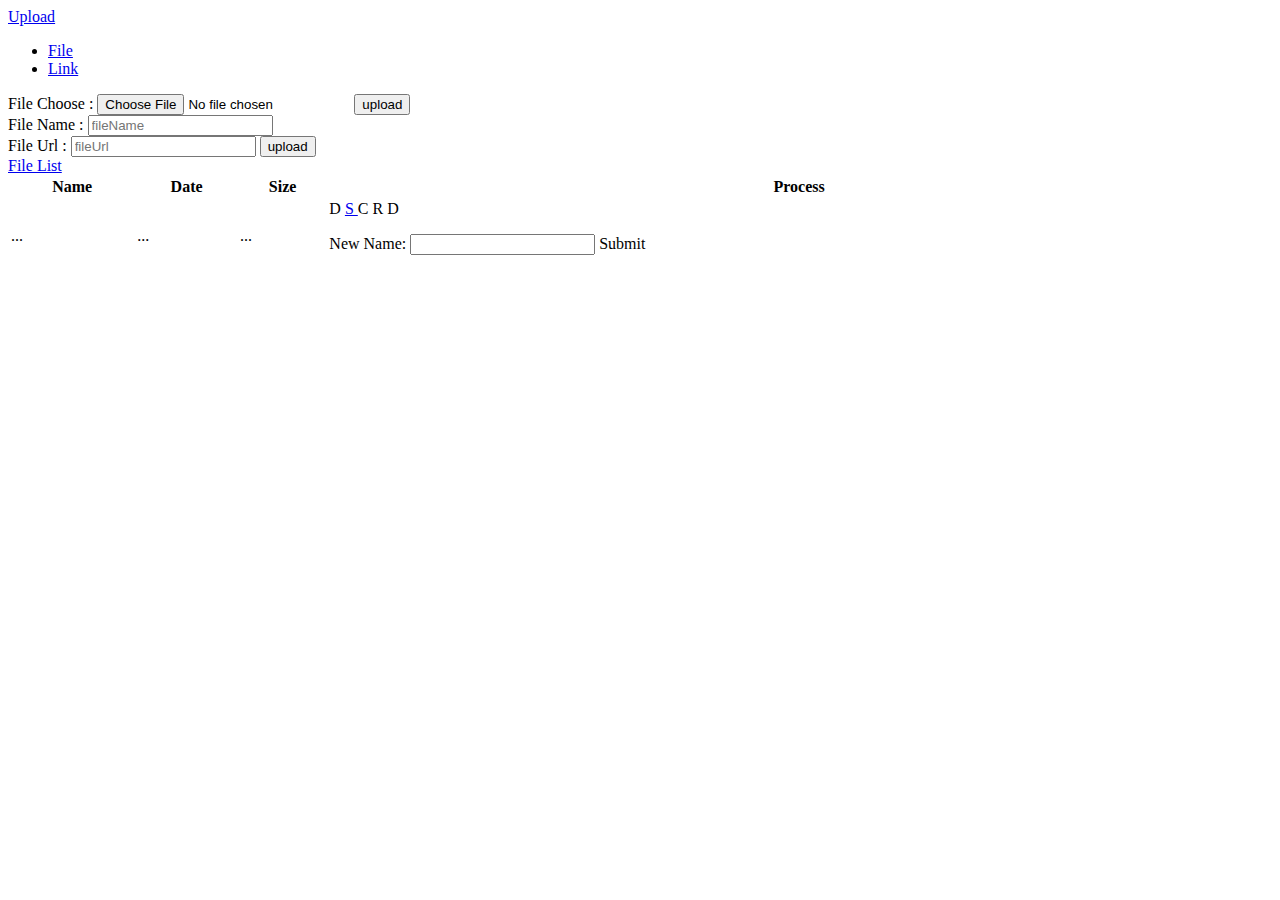
==== src/main/resources/templates/file/list.html @ 2ec2aebf "upload" ====
<!DOCTYPE html>
<html xmlns="http://www.w3.org/1999/xhtml"
	xmlns:th="http://www.thymeleaf.org"
	layout:decorate="layouts/default">
	<head th:replace="fragments/head :: head(titleText='Admin')"></head>	
  <body>
    <div class="container-fluid file-container" layout:fragment="content">
        <div class="container content-container">
          <div id="main-content">
				<div class="card">
					<div class="card-header" data-toggle="collapse" href="#upload">
						<a class="card-link" data-toggle="collapse" href="#upload">
							Upload </a>
					</div>
					<div id="upload" class="collapse" data-parent="#main-content">
						<div id="uploadCardBody" class="card-body">
							<div class="card-header container-fluid upload-nav">
								<ul class="nav nav-tabs card-header-tabs">
									<li class="nav-item"><a class="nav-link"
										data-toggle="collapse" href="#fileUpload">File</a></li>
									<li class="nav-item"><a class="nav-link"
										data-toggle="collapse" href="#urlUpload">Link</a></li>
								</ul>
							</div>
							<div id="fileUpload" class="collapse show"
								data-parent="#uploadCardBody">
								<div class="card-body">
									<form method="POST" enctype="multipart/form-data" action="/file/upload">
										<label for="file"> File Choose :</label> 
											<input class="form-control-file" type="file" name="file" id="file" value="">
										<button class="btn btn-primary" type="submit" name="buttonUpload">upload</button>
									</form>
								</div>
							</div>

							<div id="urlUpload" class="collapse"
								data-parent="#uploadCardBody">
								<div class="card-body">
									<form action="#" th:action="@{/file/uploadUrl}" th:object="${model}" method="post">
										<label for="fileName"> File Name : </label> 
										<input class="form-control" type="text" th:field="*{fileName}" name="fileName" id="fileName" value="" placeholder="fileName"> 
										</br> 
										<label for="fileUrl">File Url : </label> 
										<input class="form-control" type="text" th:field="*{url}" name="fileUrl" id="fileUrl" value="" placeholder="fileUrl">
										<button class="btn btn-primary" type="submit" name="buttonUploadUrl">upload</button>
									</form>
								</div>
							</div>
						</div>
					</div>
				</div>

				<div class="card">
					<div class="card-header" data-toggle="collapse" href="#list">
						<a class="collapsed card-link" data-toggle="collapse" href="#list">
							File List </a>
					</div>
					<div id="list" class="collapse show" data-parent="#main-content">
						<div class="card-body">

							<table id="files" class="table table-striped table-bordered"
								style="width: 100%">
								<thead>
									<tr>
										<th>Name</th>
										<th>Date</th>
										<th>Size</th>
										<th>Process</th>
									</tr>
								</thead>
								<tbody>
								
									<th:block th:each="file : ${files}">
										<tr>
											<td th:text="${file.name}">...</td>
											<td th:text="${file.dateString}">...</td>
											<td th:text="${file.sizeString}">...</td>

											<td><a class="btn btn-success"
												th:href="@{'list/download/?fileName=' + ${file.name}}">
													D 
												</a>
												<a class="btn btn-dark"
												href="share">
													S 
												</a>
												<a class="btn btn-secondary"
												th:onclick="@{'return changeName(\'' + ${file.index}} + '\');'">
													C 
												</a>
												<a class="btn btn-warning"
												th:onclick="@{'return removeExtension(\'' + ${file.name}} + '\');'">
													R 
												</a> 
												<a class="btn btn-danger" 
												th:onclick="@{'return deleteFile(\'' + ${file.name}} + '\');'">
													D 
												</a> 
												
												<p th:id="'newName' + ${file.index}" class="hidden">
													New Name: 
													
													<input class="form-control new-name-input" type="text" th:id="'newFileName' + ${file.index}"/> 
													
													<a th:data-parameter-name="${file.name}"
													th:data-parameter-index="${file.index}"
														class="btn btn-warning"
														th:onclick="submitName(this.getAttribute('data-parameter-name'), this.getAttribute('data-parameter-index'))">
														Submit</a>
												</p>
												
												</td>

										</tr>

									</th:block>
									
									<div th:replace="fragments/confirm-popup :: confirm-popup(body='Are you sure you want to delete file?', confirmId='confirmOkDeleteFile')"></div>
									
									<div th:replace="fragments/confirm-popup :: confirm-popup(confirmPopupId = 'removeExtensionPopup', body='Are you sure you want to remove extension?', confirmId='confirmOkRemoveExtension')"></div>	
									
								</tbody>
							</table>
						</div>
					</div>
				</div>
				
				<script type="text/javascript">
					function deleteFile(fileName){
						$('#confirm-popup').modal('toggle');
						$('#confirmBodyCustomText').text(fileName);
					}
					
					function removeExtension(fileName){
						$('#removeExtensionPopup').modal('toggle');
						$('#removeExtensionPopup-confirmBodyCustomText').text(fileName);
					}
					
					$(document).ready(function() {
						$("#confirmOkDeleteFile").click(function() {
							var fileName = $('#confirmBodyCustomText').text();
							location.href = 'list/delete/?fileName=' + fileName;
						});
						
						$("#confirmOkRemoveExtension").click(function() {
							var fileName = $('#removeExtensionPopup-confirmBodyCustomText').text();
							location.href = 'list/removeExtension/?fileName=' + fileName;
						});
					});
				</script>
			</div>
        </div>
      </div>
  </body>
</html>
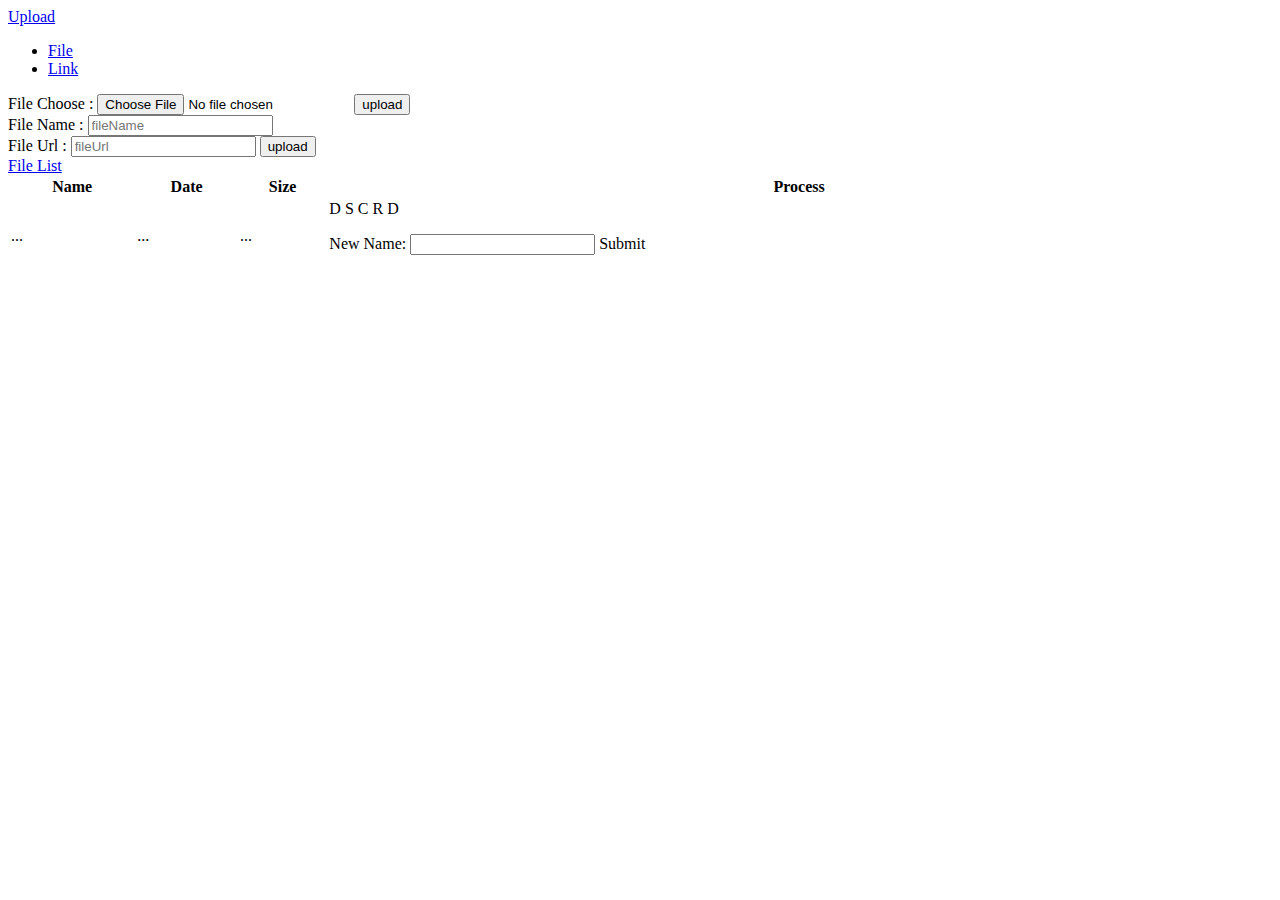
==== commit 49d58b92: "review and share file" ====
--- a/src/main/resources/templates/file/list.html
+++ b/src/main/resources/templates/file/list.html
@@ -81,7 +81,7 @@
 													D 
 												</a>
 												<a class="btn btn-dark"
-												href="share">
+												th:onclick="@{'return shareFile(\'' + ${file.name}} + '\');'">
 													S 
 												</a>
 												<a class="btn btn-secondary"
@@ -136,6 +136,27 @@
 						$('#removeExtensionPopup-confirmBodyCustomText').text(fileName);
 					}
 					
+					function shareFile(fileName){
+							$.ajax({
+								type : "POST",
+								contentType : "application/json",
+								url : '/file/list/share',
+								data : fileName,
+								dataType : 'json',
+								cache : false,
+								beforeSend: function() {
+									// loading vs
+								},
+								success : function(result) {
+									alert(result);
+								},
+								error: function(jqXHR, textStatus, errorThrown) {
+									console.log(JSON.stringify(jqXHR));
+									console.log(JSON.stringify(textStatus));
+								}
+							});
+					}
+					
 					$(document).ready(function() {
 						$("#confirmOkDeleteFile").click(function() {
 							var fileName = $('#confirmBodyCustomText').text();
